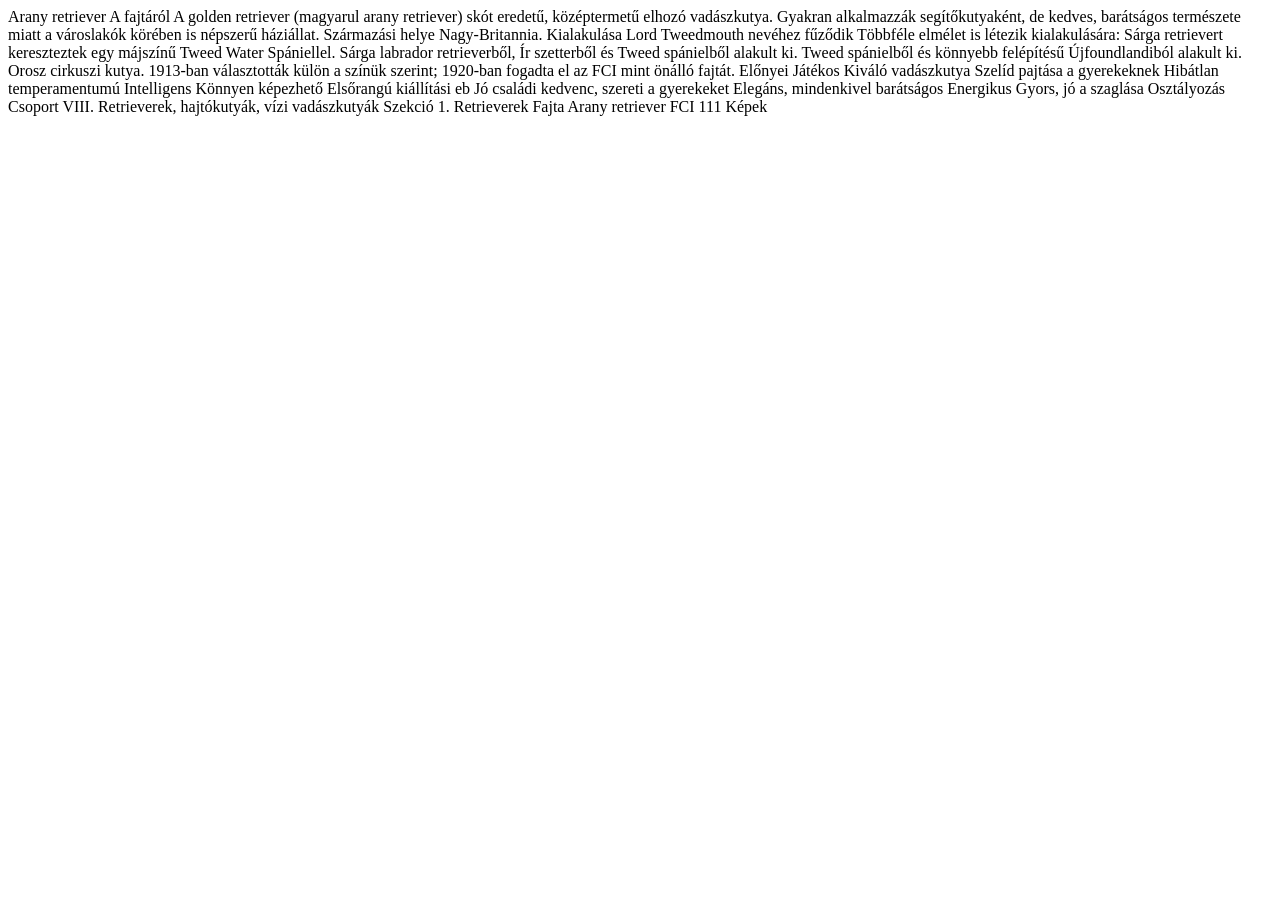
==== golden-retriever.html @ 97036627 "retriver kész" ====
<!DOCTYPE html>
<html lang="hu">
<head>
    <meta charset="UTF-8">
    <meta name="viewport" content="width=device-width, initial-scale=1.0">
    <title>Arany retriever</title>
</head>
<body>
    <main id="kutyaoldal" >
Arany retriever
A fajtáról

A golden retriever (magyarul arany retriever) skót eredetű, középtermetű elhozó vadászkutya. Gyakran alkalmazzák segítőkutyaként, de kedves, barátságos természete miatt a városlakók körében is népszerű háziállat.

Származási helye Nagy-Britannia. Kialakulása Lord Tweedmouth nevéhez fűződik

Többféle elmélet is létezik kialakulására:

    Sárga retrievert kereszteztek egy májszínű Tweed Water Spániellel.
    Sárga labrador retrieverből, Ír szetterből és Tweed spánielből alakult ki.
    Tweed spánielből és könnyebb felépítésű Újfoundlandiból alakult ki.
    Orosz cirkuszi kutya.

1913-ban választották külön a színük szerint; 1920-ban fogadta el az FCI mint önálló fajtát.
Előnyei

    Játékos
    Kiváló vadászkutya
    Szelíd pajtása a gyerekeknek
    Hibátlan temperamentumú
    Intelligens
    Könnyen képezhető
    Elsőrangú kiállítási eb
    Jó családi kedvenc, szereti a gyerekeket
    Elegáns, mindenkivel barátságos
    Energikus
    Gyors, jó a szaglása

Osztályozás

Csoport 	VIII. Retrieverek, hajtókutyák, vízi vadászkutyák
Szekció 	1. Retrieverek
Fajta 	Arany retriever FCI 111

Képek




    </main>







</body>
</html>
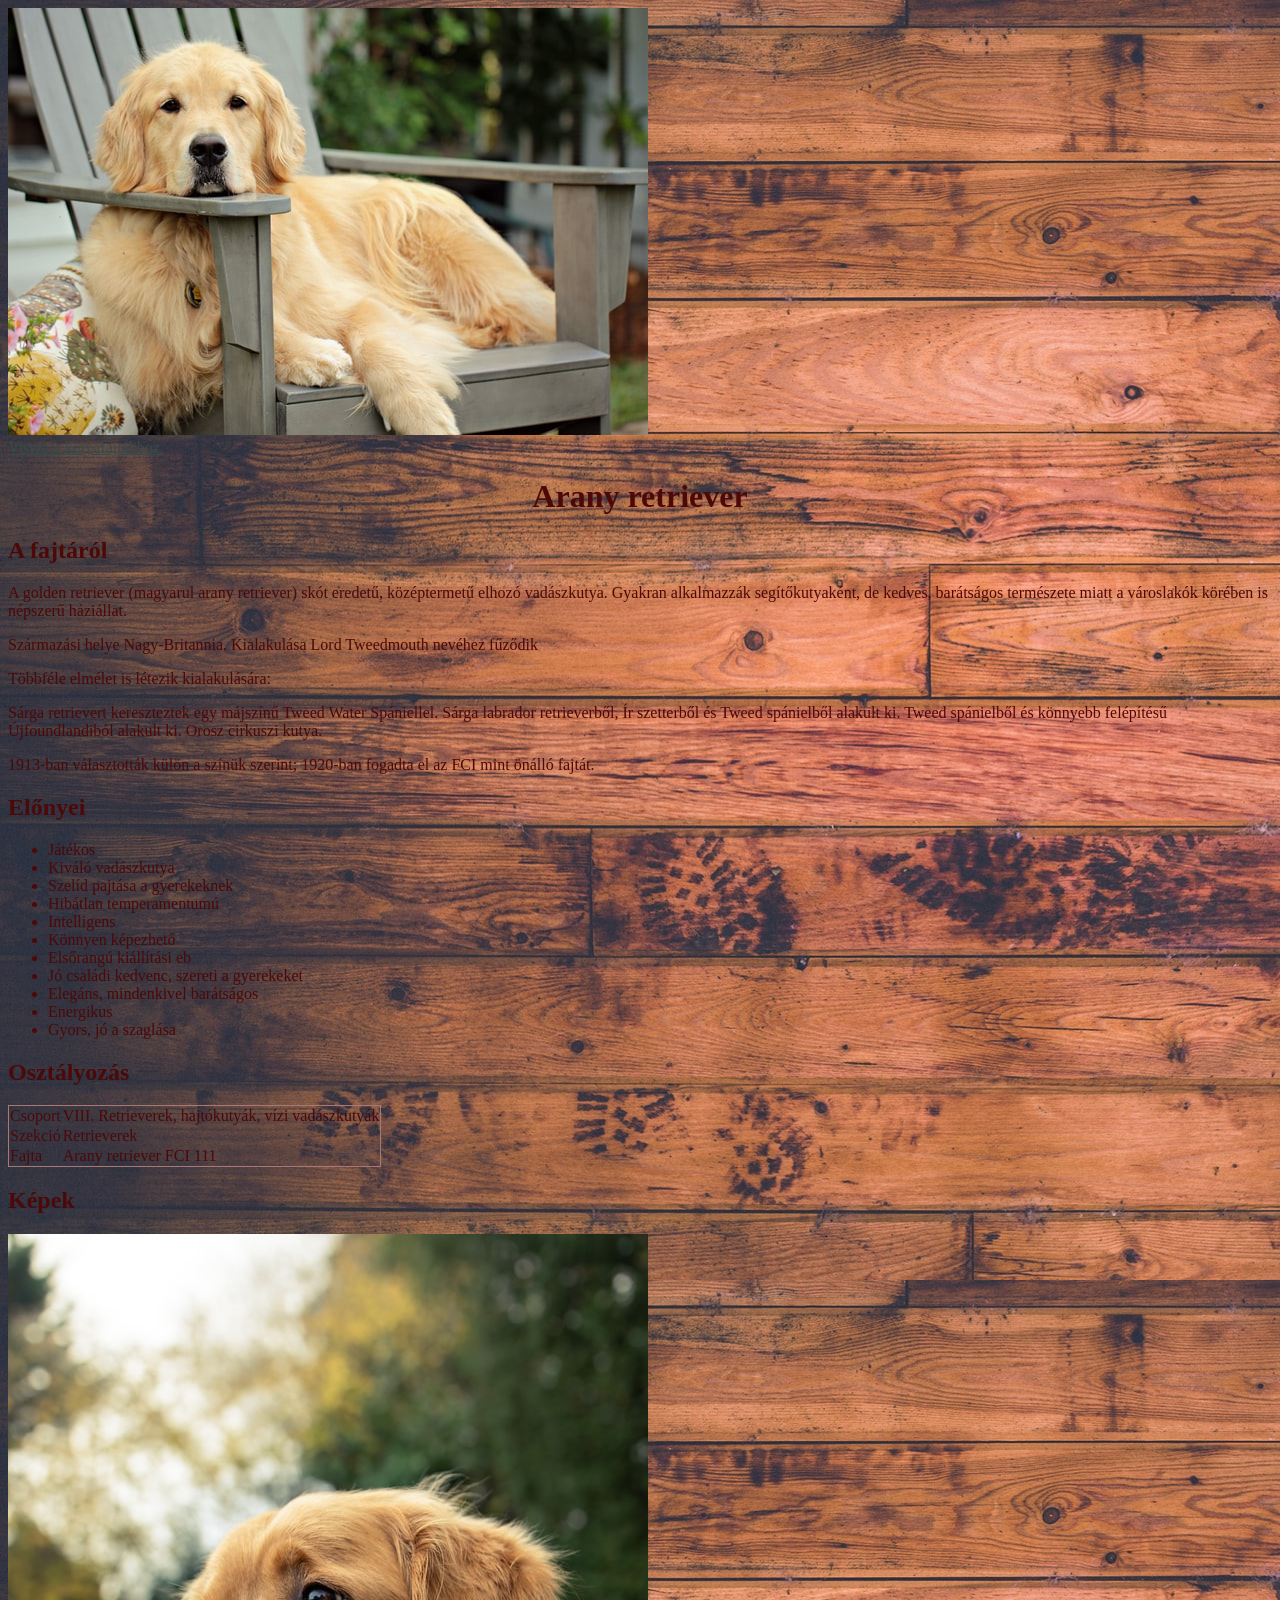
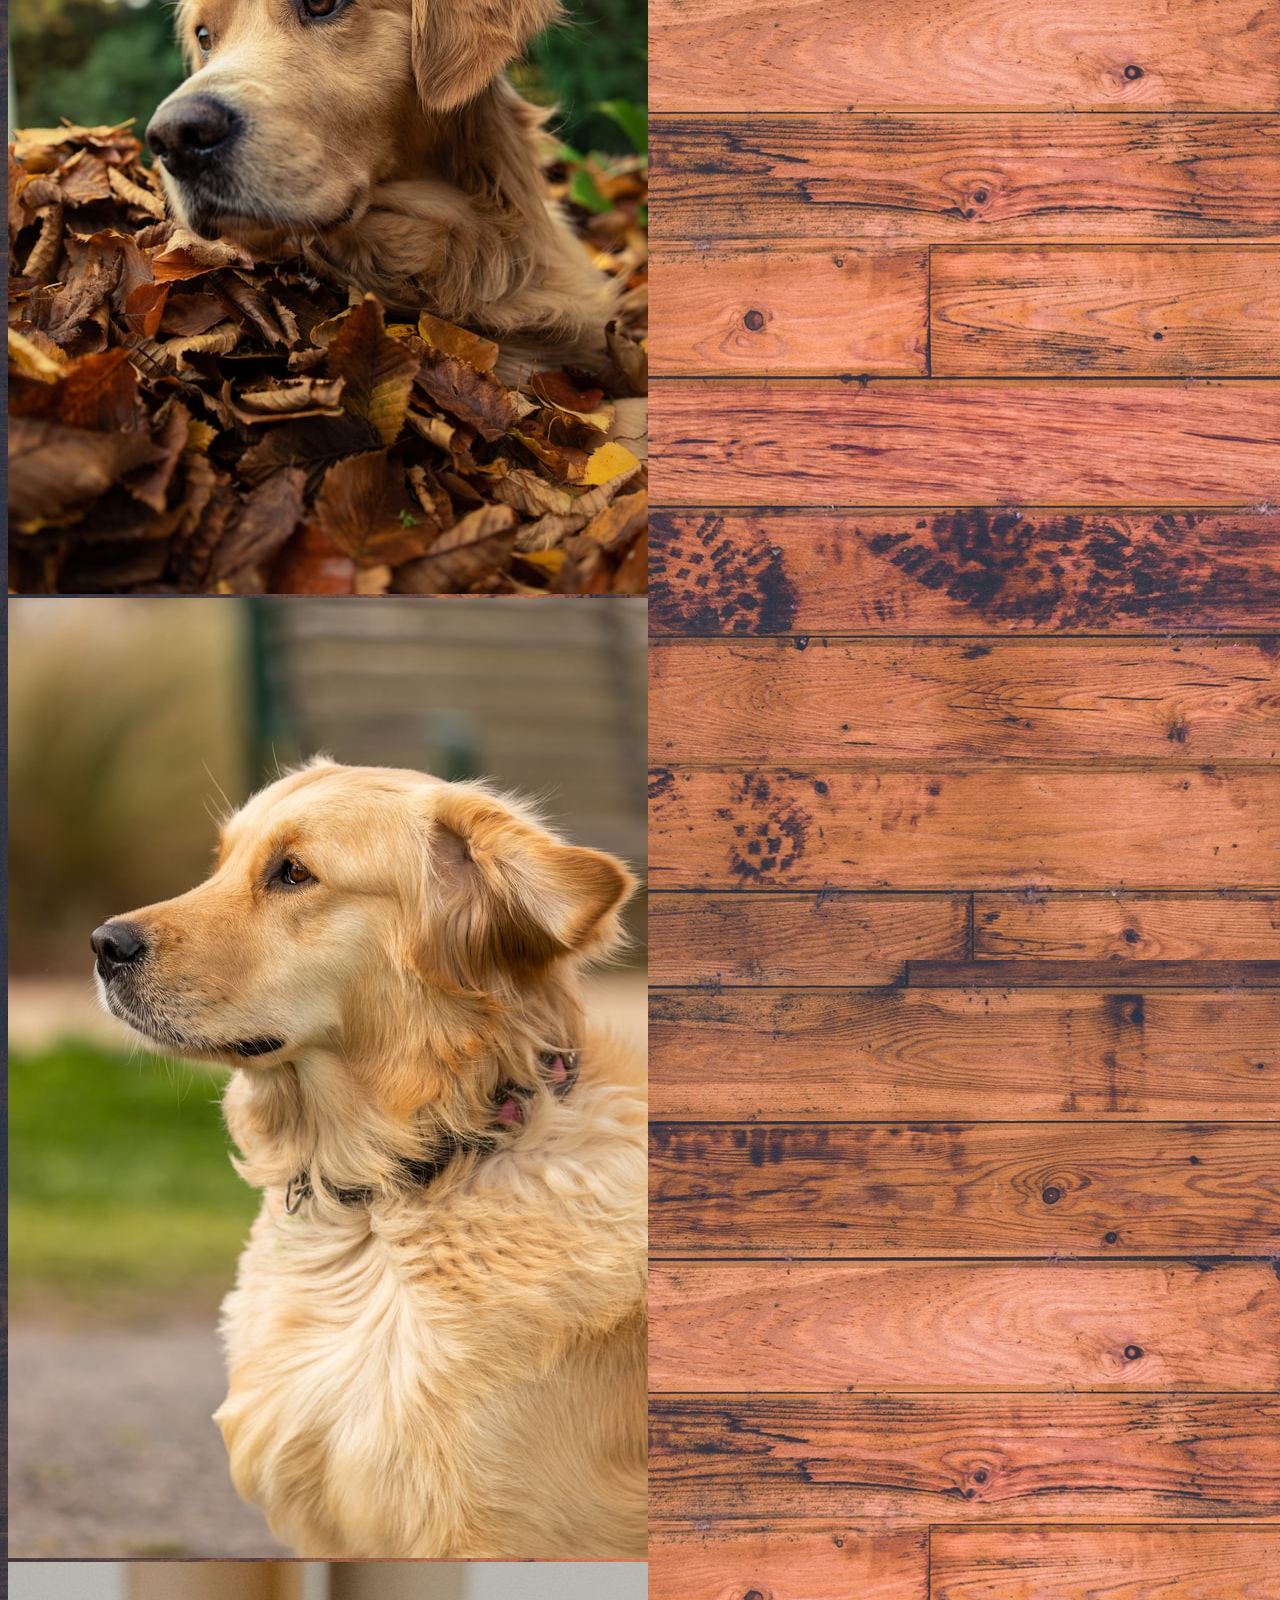
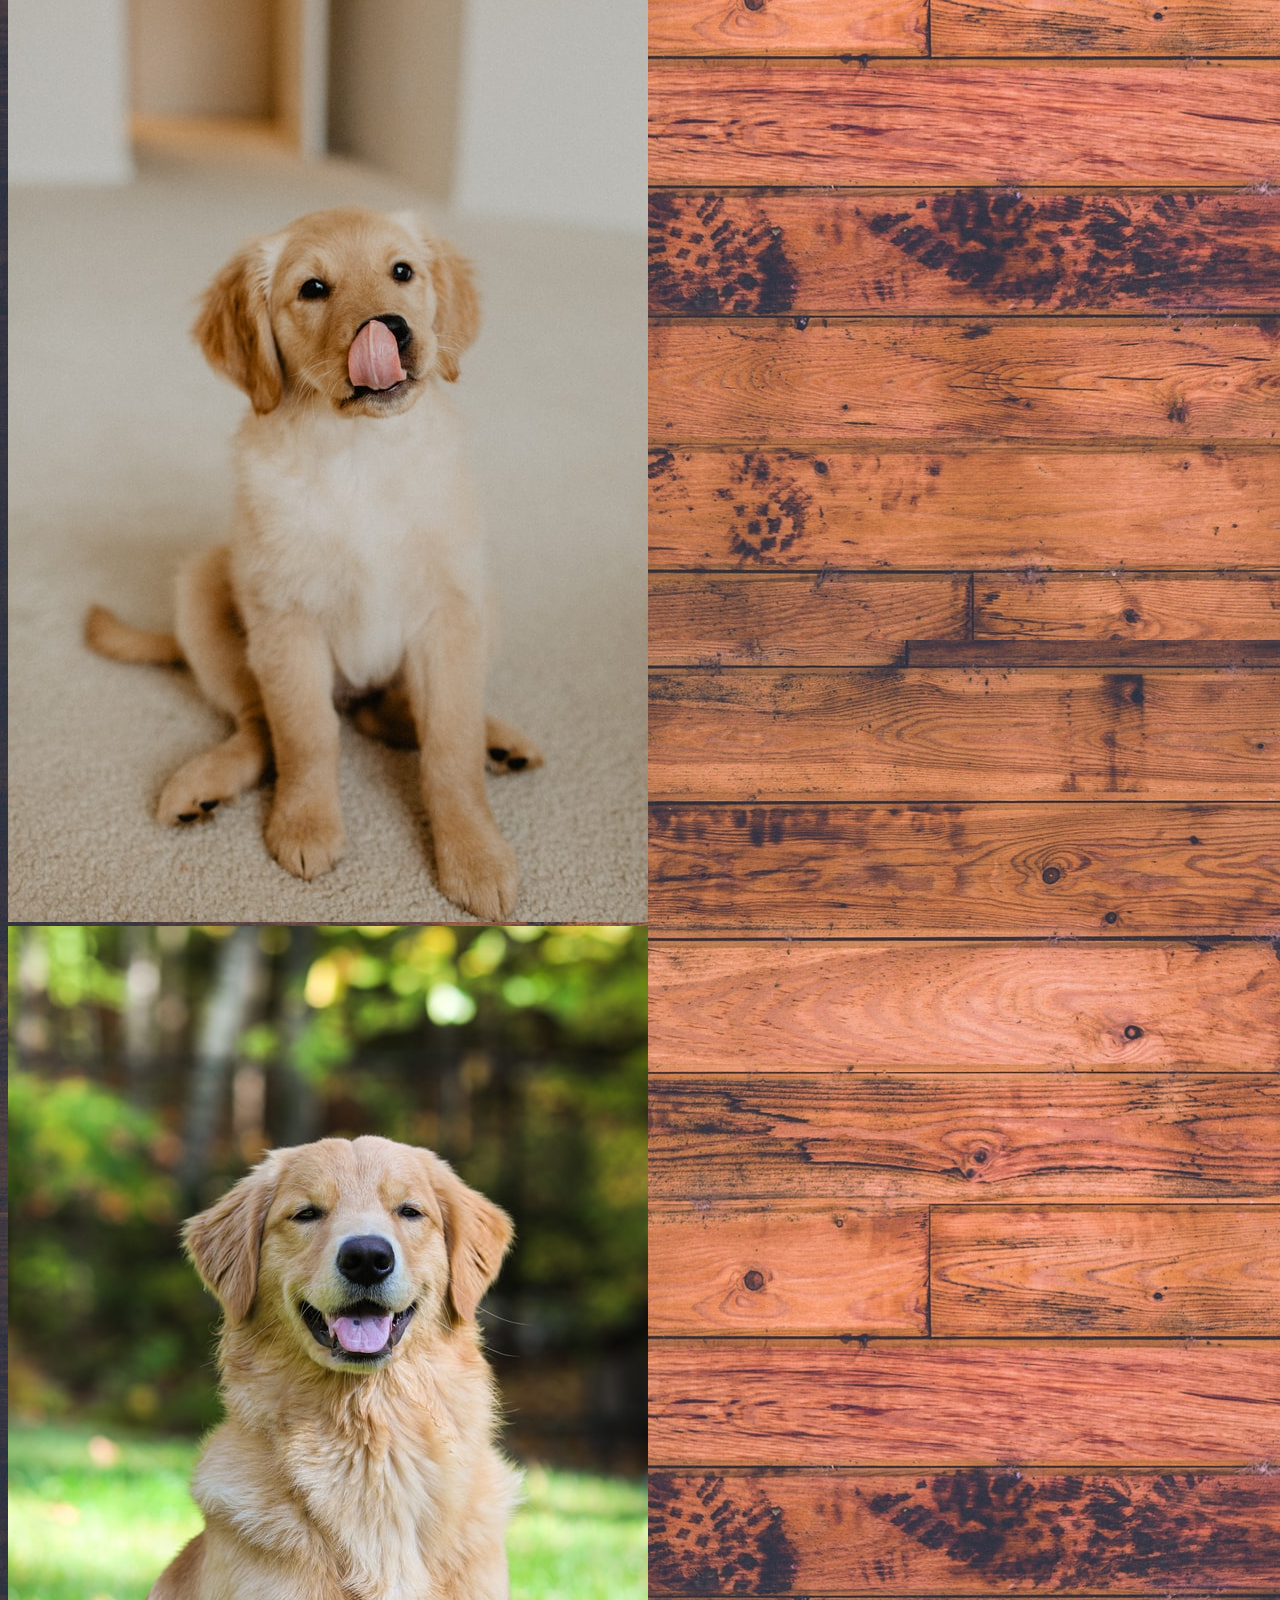
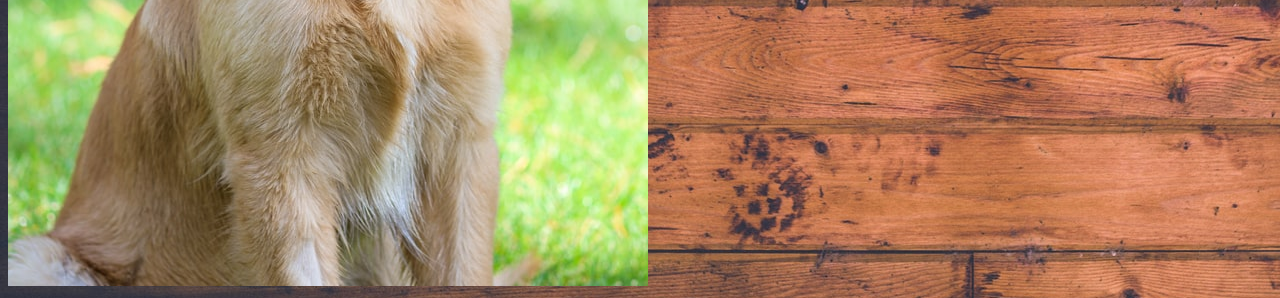
==== commit 4880bcf1: "kiskutya" ====
--- a/golden-retriever.html
+++ b/golden-retriever.html
@@ -1,50 +1,86 @@
 <!DOCTYPE html>
 <html lang="hu">
+
 <head>
     <meta charset="UTF-8">
     <meta name="viewport" content="width=device-width, initial-scale=1.0">
     <title>Arany retriever</title>
+    <link rel="stylesheet" href="css/style.css">
 </head>
+
 <body>
-    <main id="kutyaoldal" >
-Arany retriever
-A fajtáról
-
-A golden retriever (magyarul arany retriever) skót eredetű, középtermetű elhozó vadászkutya. Gyakran alkalmazzák segítőkutyaként, de kedves, barátságos természete miatt a városlakók körében is népszerű háziállat.
-
-Származási helye Nagy-Britannia. Kialakulása Lord Tweedmouth nevéhez fűződik
-
-Többféle elmélet is létezik kialakulására:
-
-    Sárga retrievert kereszteztek egy májszínű Tweed Water Spániellel.
-    Sárga labrador retrieverből, Ír szetterből és Tweed spánielből alakult ki.
-    Tweed spánielből és könnyebb felépítésű Újfoundlandiból alakult ki.
-    Orosz cirkuszi kutya.
-
-1913-ban választották külön a színük szerint; 1920-ban fogadta el az FCI mint önálló fajtát.
-Előnyei
-
-    Játékos
-    Kiváló vadászkutya
-    Szelíd pajtása a gyerekeknek
-    Hibátlan temperamentumú
-    Intelligens
-    Könnyen képezhető
-    Elsőrangú kiállítási eb
-    Jó családi kedvenc, szereti a gyerekeket
-    Elegáns, mindenkivel barátságos
-    Energikus
-    Gyors, jó a szaglása
-
-Osztályozás
-
-Csoport 	VIII. Retrieverek, hajtókutyák, vízi vadászkutyák
-Szekció 	1. Retrieverek
-Fajta 	Arany retriever FCI 111
-
-Képek
+<img class="minikep" src="./img/dogs/golden-retriever/david-moynihan-BT_QM4CpnNE-unsplash.jpg" alt="Egy arany retriever
+fekszik a széken" title="Arany retriever">
 
 
+    <main id="kutyaoldal">
+        <a href="http://index.html">Vissza a kutyafajtákhoz.</a>
+
+        <h1>Arany retriever</h1>
+        <h2>A fajtáról</h2>
+
+        <p>A golden retriever (magyarul arany retriever) skót eredetű, középtermetű elhozó vadászkutya. Gyakran
+            alkalmazzák
+            segítőkutyaként, de kedves, barátságos természete miatt a városlakók körében is népszerű háziállat.</p>
+
+        <p> Származási helye Nagy-Britannia. Kialakulása Lord Tweedmouth nevéhez fűződik</p>
+
+        <p> Többféle elmélet is létezik kialakulására:</p>
+
+        <p> Sárga retrievert kereszteztek egy májszínű Tweed Water Spániellel.
+            Sárga labrador retrieverből, Ír szetterből és Tweed spánielből alakult ki.
+            Tweed spánielből és könnyebb felépítésű Újfoundlandiból alakult ki.
+            Orosz cirkuszi kutya.</p>
+
+        <p>1913-ban választották külön a színük szerint; 1920-ban fogadta el az FCI mint önálló fajtát.</p>
+
+        <h2>Előnyei</h2>
+
+        <ul>
+            <li>Játékos</li>
+            <li>Kiváló vadászkutya</li>
+            <li>Szelíd pajtása a gyerekeknek</li>
+            <li>Hibátlan temperamentumú</li>
+            <li>Intelligens</li>
+            <li>Könnyen képezhető</li>
+            <li>Elsőrangú kiállítási eb</li>
+            <li>Jó családi kedvenc, szereti a gyerekeket</li>
+            <li>Elegáns, mindenkivel barátságos</li>
+            <li>Energikus</li>
+            <li>Gyors, jó a szaglása</li>
+
+        </ul>
+
+
+        <h2>Osztályozás</h2>
+        <table>
+
+            <tr>
+                <td>Csoport</td>
+                <td>VIII. Retrieverek, hajtókutyák, vízi vadászkutyák</td>
+            </tr>
+            <tr>
+                <td>Szekció </td>
+                <td>Retrieverek</td>
+            </tr>
+            <tr>
+                <td>Fajta</td>
+                <td>Arany retriever FCI 111</td>
+            </tr>
+
+        </table>
+
+
+        <h2>Képek</h2>
+
+<div class="kepek">
+
+<img class="kep" src="./img/dogs/golden-retriever/hugo-lamacq-mXa-47dLsrA-unsplash.jpg" alt="">
+<img class="kep" src="./img/dogs/golden-retriever/mitchell-luo-f0Y_FDt0xJo-unsplash.jpg" alt="">
+<img class="kep" src="./img/dogs/golden-retriever/olga-andreyanova-XeOO8ir_YHs-unsplash.jpg" alt="">
+<img class="kep" src="./img/dogs/golden-retriever/shayna-douglas-rFao8fcvTdY-unsplash.jpg" alt="">
+
+</div>
 
 
     </main>
@@ -56,4 +92,5 @@
 
 
 </body>
+
 </html>
--- a/css/style.css
+++ b/css/style.css
@@ -0,0 +1,18 @@
+body {
+background-image: url("../img/background/keith-misner-h0Vxgz5tyXA-unsplash.jpg");
+color: #4d0808;
+}
+
+h1{
+    text-align: center;
+
+}
+a:link { color: darkslategray;
+
+}
+
+table{
+    border: 1px solid #aa7777;
+    padding: 0.5rem;
+    border-collapse: collapse;
+}
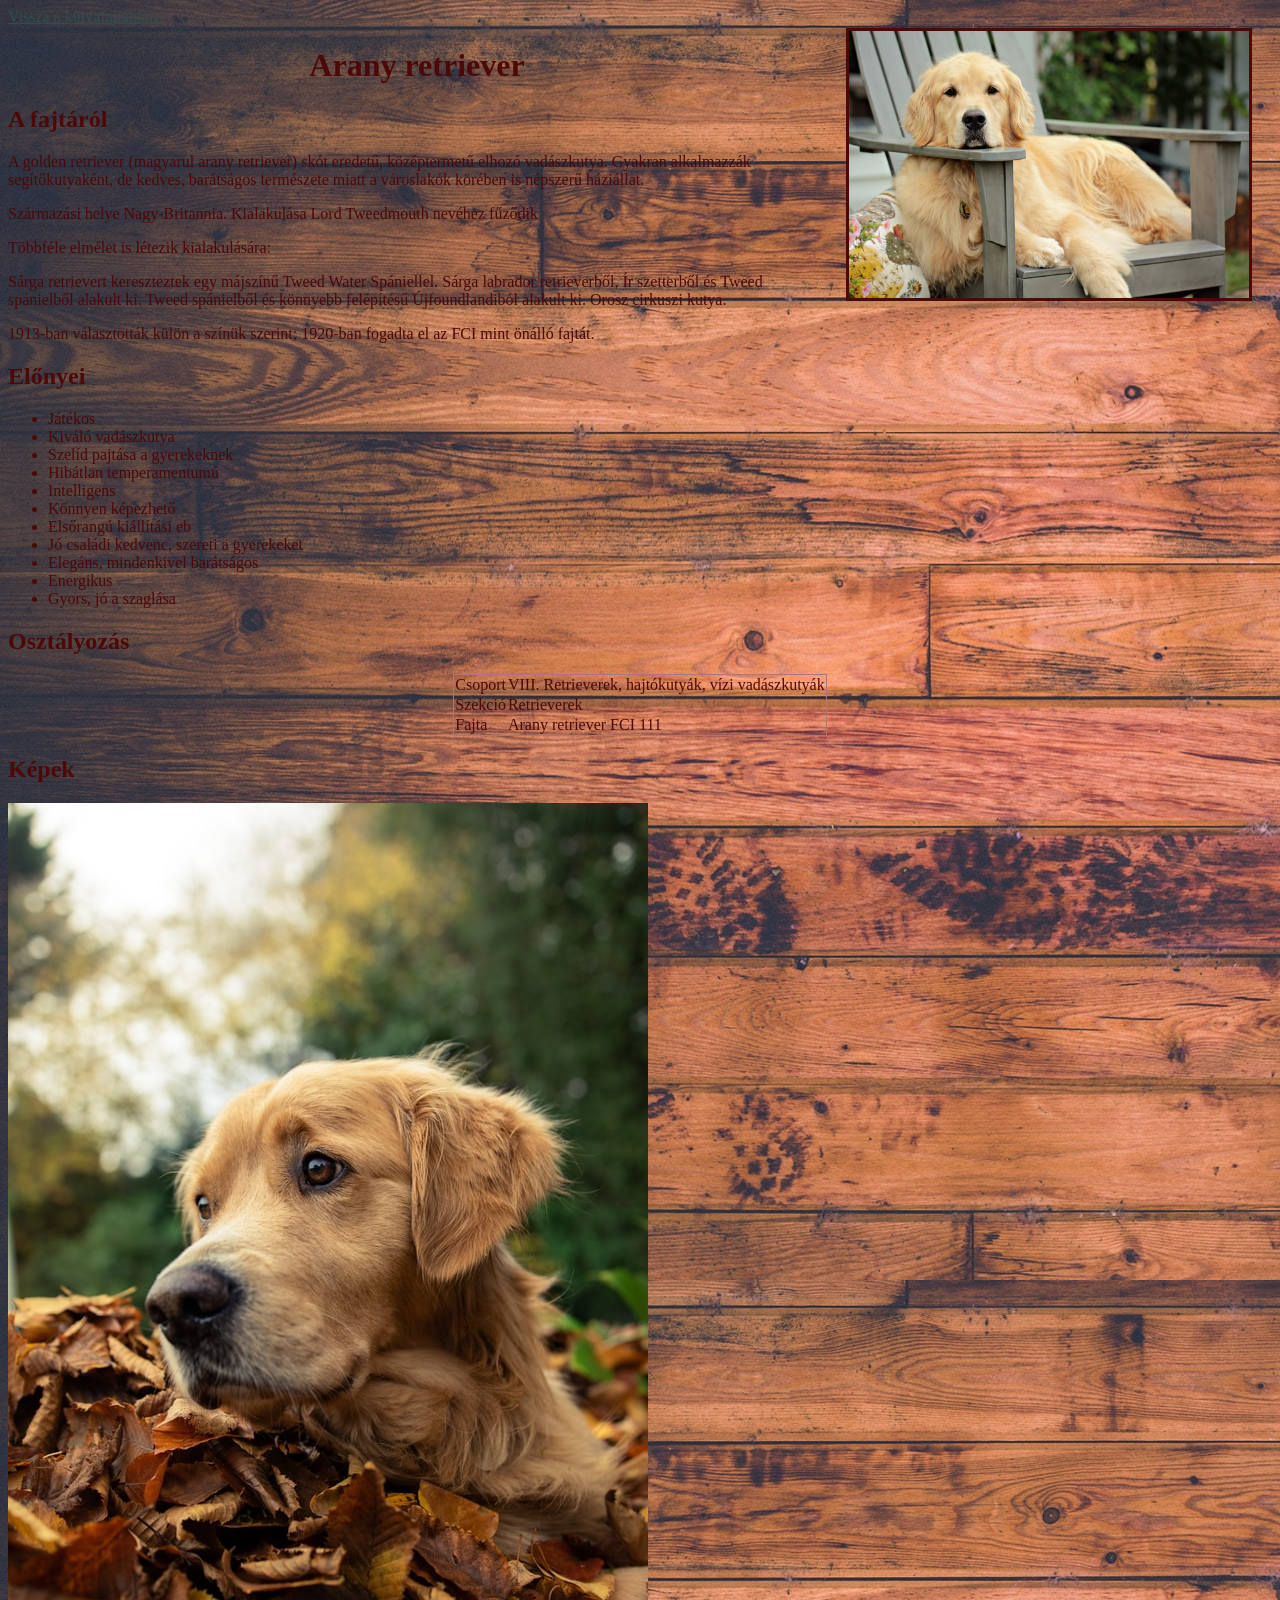
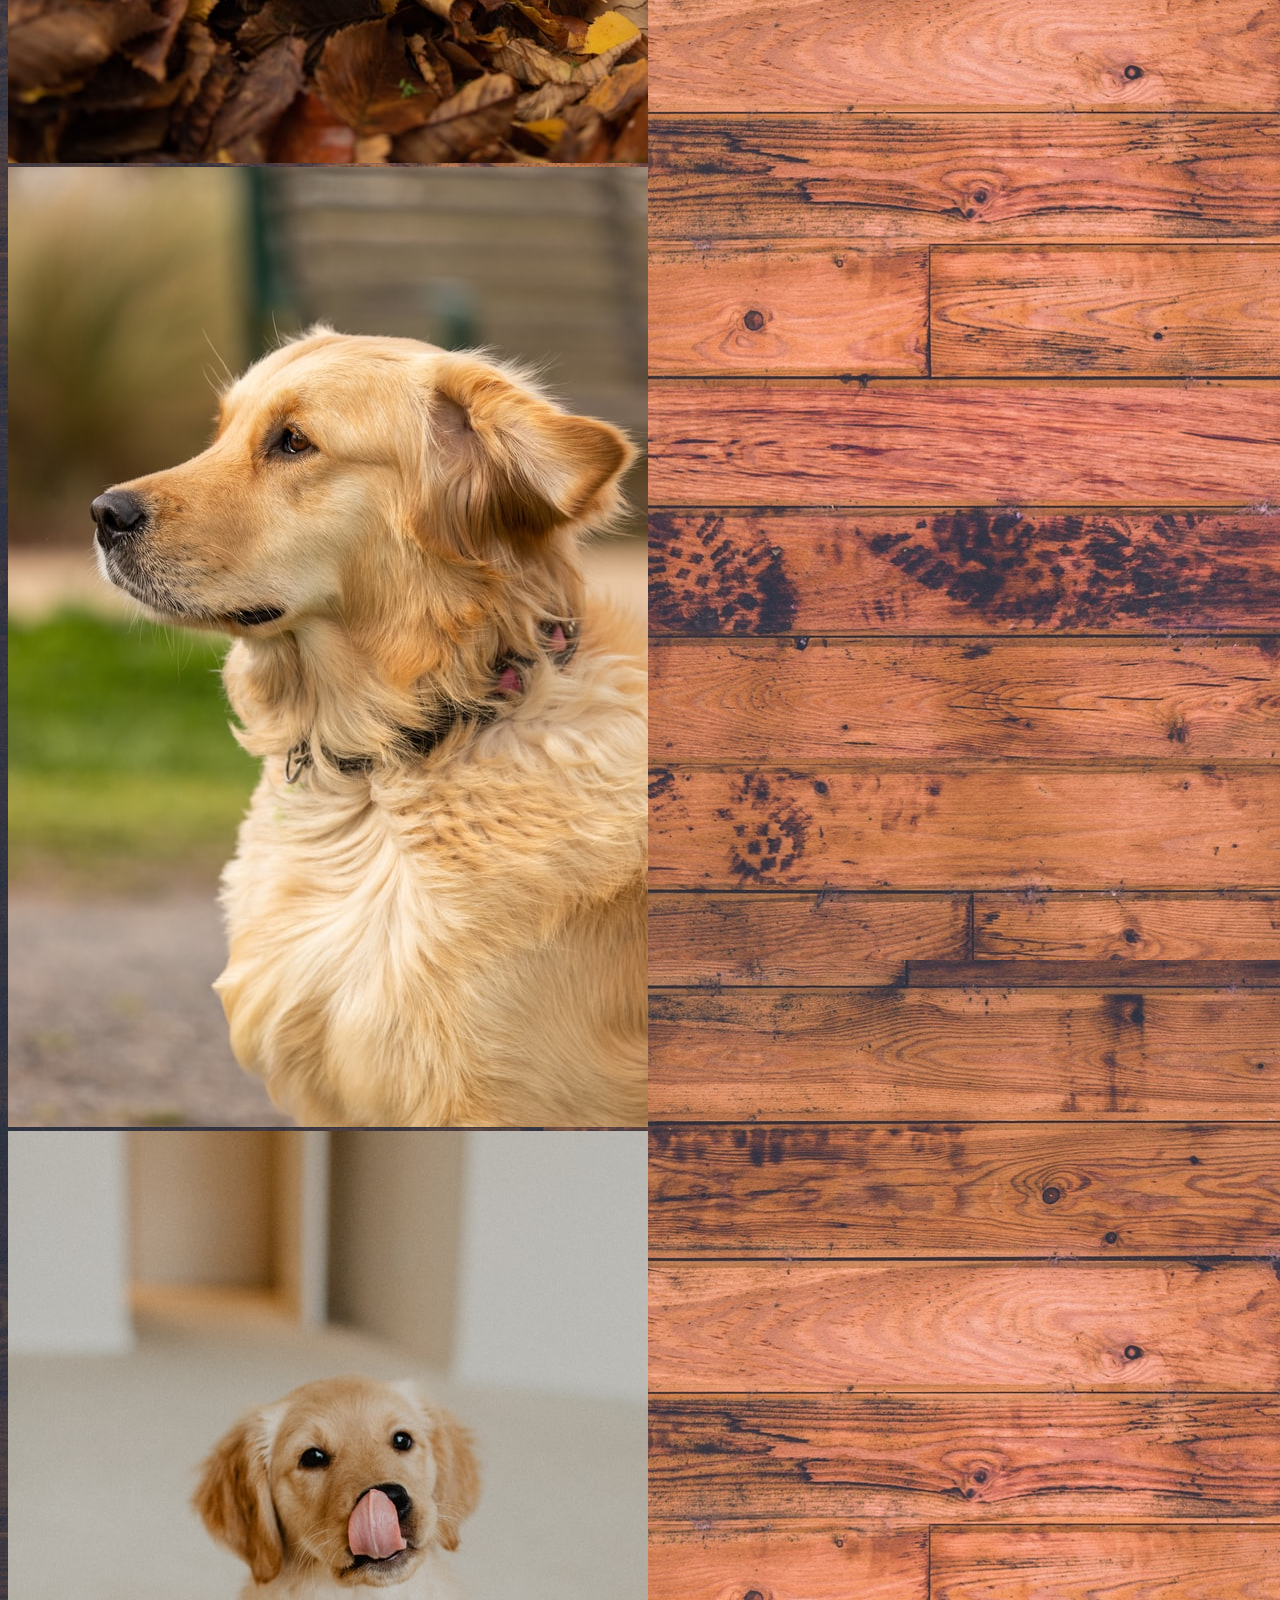
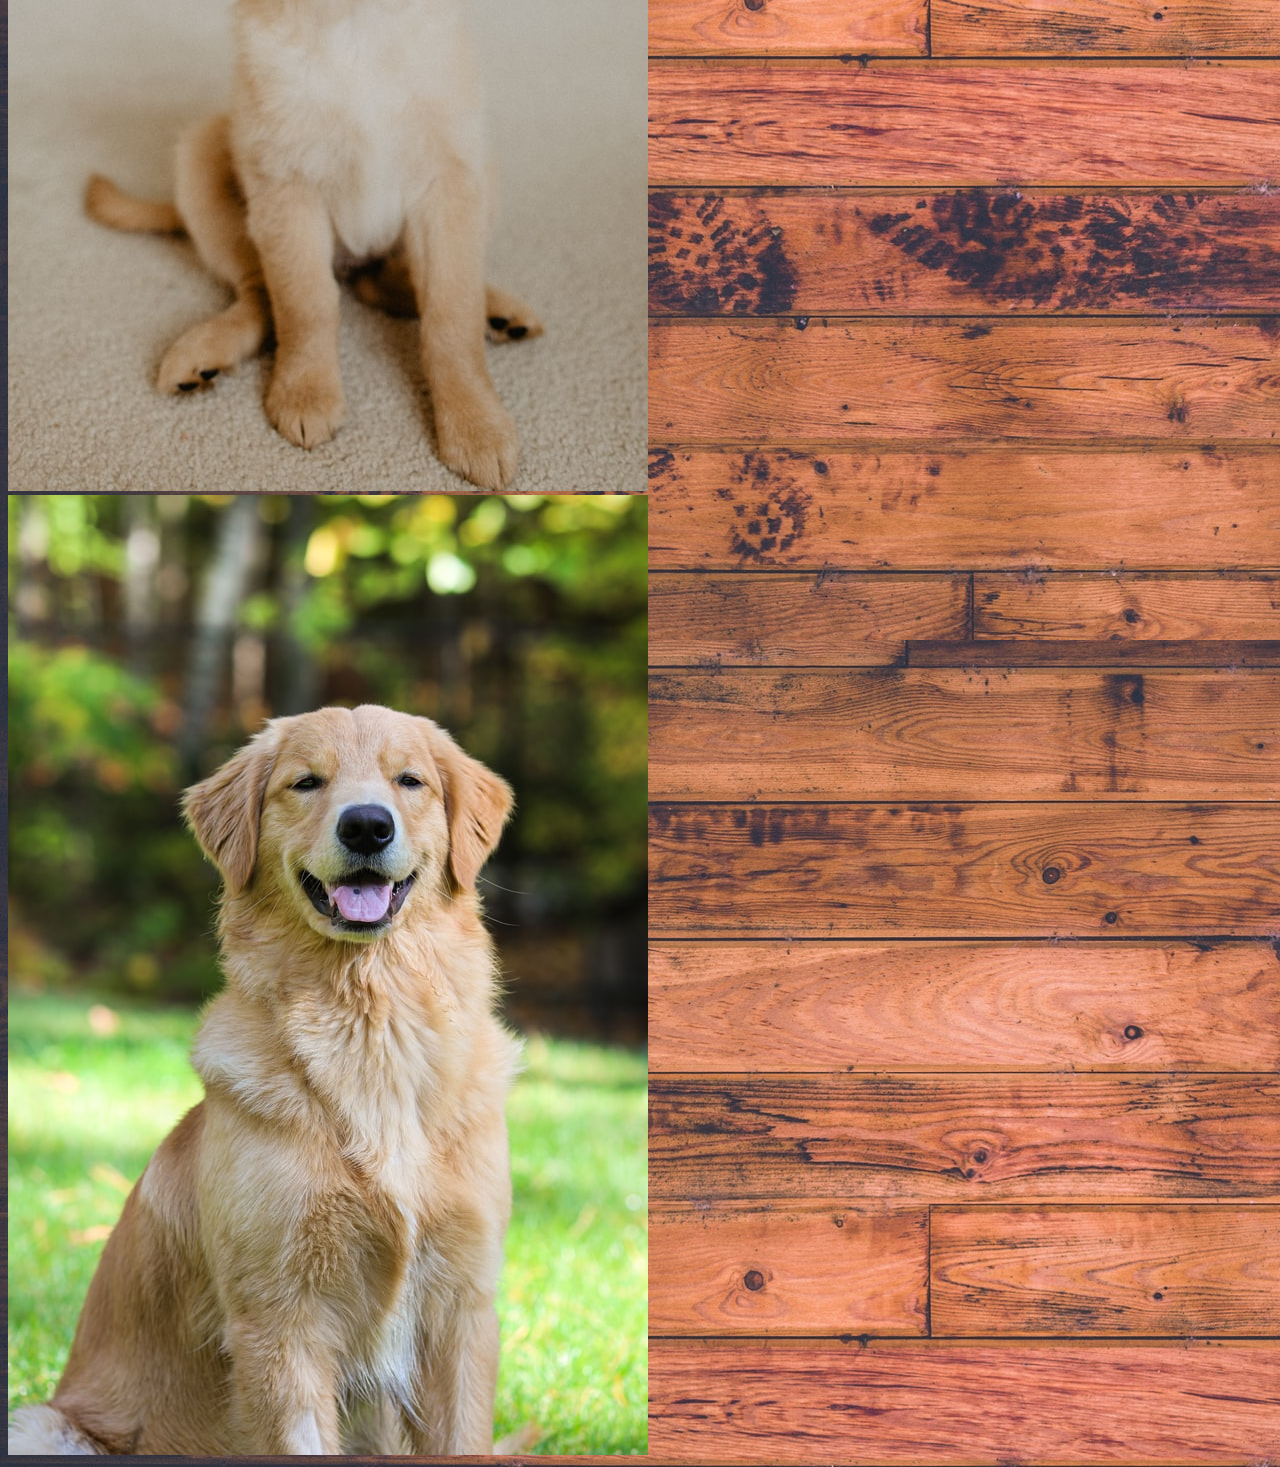
==== commit 6bda1d5a: "arany retriever" ====
--- a/golden-retriever.html
+++ b/golden-retriever.html
@@ -89,8 +89,6 @@
 
 
 
-
-
 </body>
 
 </html>
--- a/css/style.css
+++ b/css/style.css
@@ -1,18 +1,34 @@
 body {
 background-image: url("../img/background/keith-misner-h0Vxgz5tyXA-unsplash.jpg");
 color: #4d0808;
+
 }
 
-h1{
+h1 {
     text-align: center;
 
 }
-a:link { color: darkslategray;
+
+a:link {
+    color: darkslategray;
 
 }
 
-table{
+table {
     border: 1px solid #aa7777;
     padding: 0.5rem;
     border-collapse: collapse;
+    margin: 0 auto;
 }
+
+.minikep{
+    float: right;
+    width: 400px;
+    margin: 20px;
+    border: 3px solid #4d0808;
+}
+
+p{
+
+    
+}
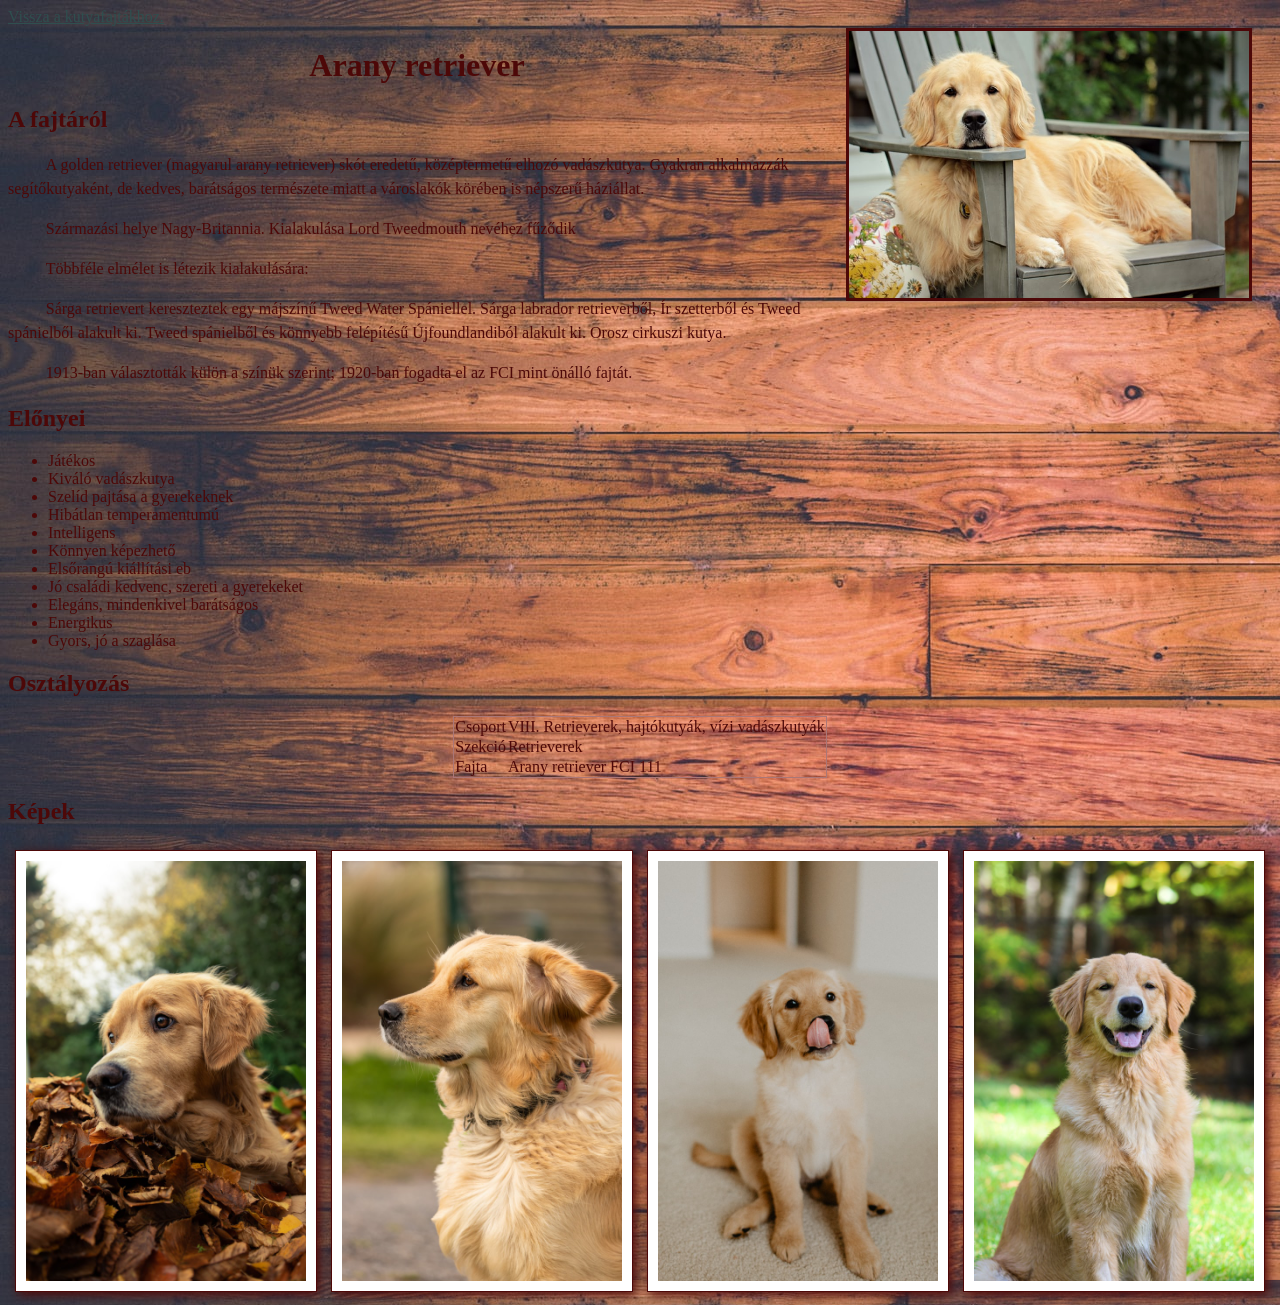
==== commit 03c46bd5: "képek megformázva" ====
--- a/golden-retriever.html
+++ b/golden-retriever.html
@@ -20,8 +20,7 @@
         <h2>A fajtáról</h2>
 
         <p>A golden retriever (magyarul arany retriever) skót eredetű, középtermetű elhozó vadászkutya. Gyakran
-            alkalmazzák
-            segítőkutyaként, de kedves, barátságos természete miatt a városlakók körében is népszerű háziállat.</p>
+            alkalmazzák segítőkutyaként, de kedves, barátságos természete miatt a városlakók körében is népszerű háziállat.</p>
 
         <p> Származási helye Nagy-Britannia. Kialakulása Lord Tweedmouth nevéhez fűződik</p>
 
--- a/css/style.css
+++ b/css/style.css
@@ -28,7 +28,24 @@
     border: 3px solid #4d0808;
 }
 
-p{
+p {
+line-height: 1.5;
+text-indent: 1cm;
+}
 
-    
+.kepek {
+text-align: center;
+display: flow-root;
+
+}
+
+.kep {
+    width: 280px;
+    vertical-align: middle;
+    background-color: white;
+    padding: 10px;
+margin: 5px;
+border: 1px solid #4d0808;
+box-shadow: 3px 3px 10px #4d0808;
+
 }
